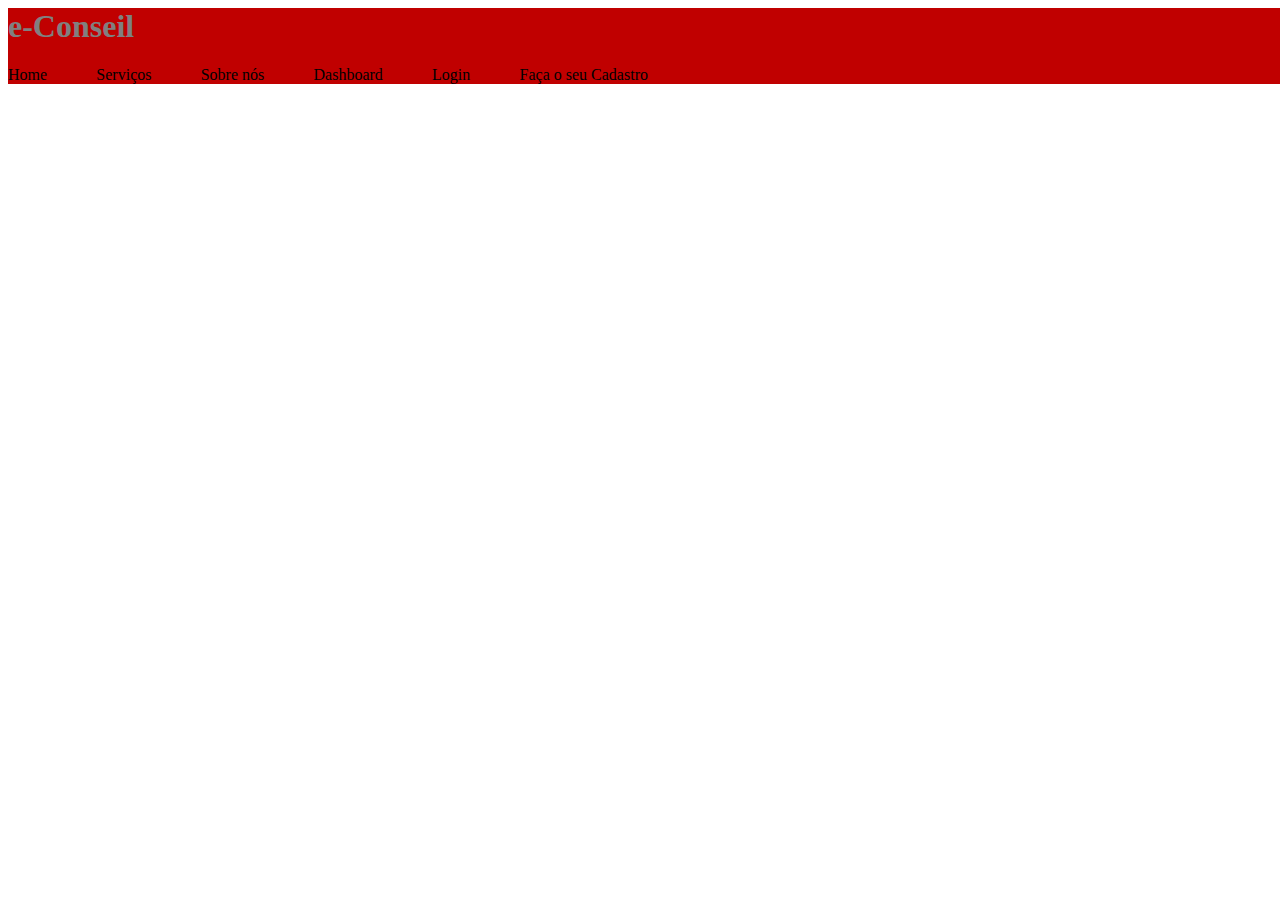
==== site.html @ 6da0bdfa "site sprint 2" ====
<!DOCTYPE html>
<html lang="en">
<head>
    <meta charset="UTF-8">
    <meta http-equiv="X-UA-Compatible" content="IE=edge">
    <meta name="viewport" content="width=device-width, initial-scale=1.0">
    <link rel="stylesheet" href="style.css">

</title>
</head>
<body>
    <div class="header">
        <div class="container">
            <h1 class="titulo">e-Conseil</h1>
            <ul class="navbar">
                <li>Home</li>
                <li>Serviços</li>
                <li>Sobre nós</li>
                <li>Dashboard</li>
                <li>Login</li>
                <li>Faça o seu Cadastro</li>
            </ul>
        </div>
    </div>
    
</body>
</html>
---- style.css ----
.header{
    background-color:  rgb(192 0 0) ;
    align-items: center;
    width: 100vw;
    margin-top: 0px;

}
.titulo{
margin-top: 0px;
    color: grey;
}
.Container {
    align-items: center;
    margin: auto;
}
.navbar{
    width: 50%;
    list-style: none;
    justify-content: space-between;
    display: flex;
padding: 0px;
text-align: right;
    

}
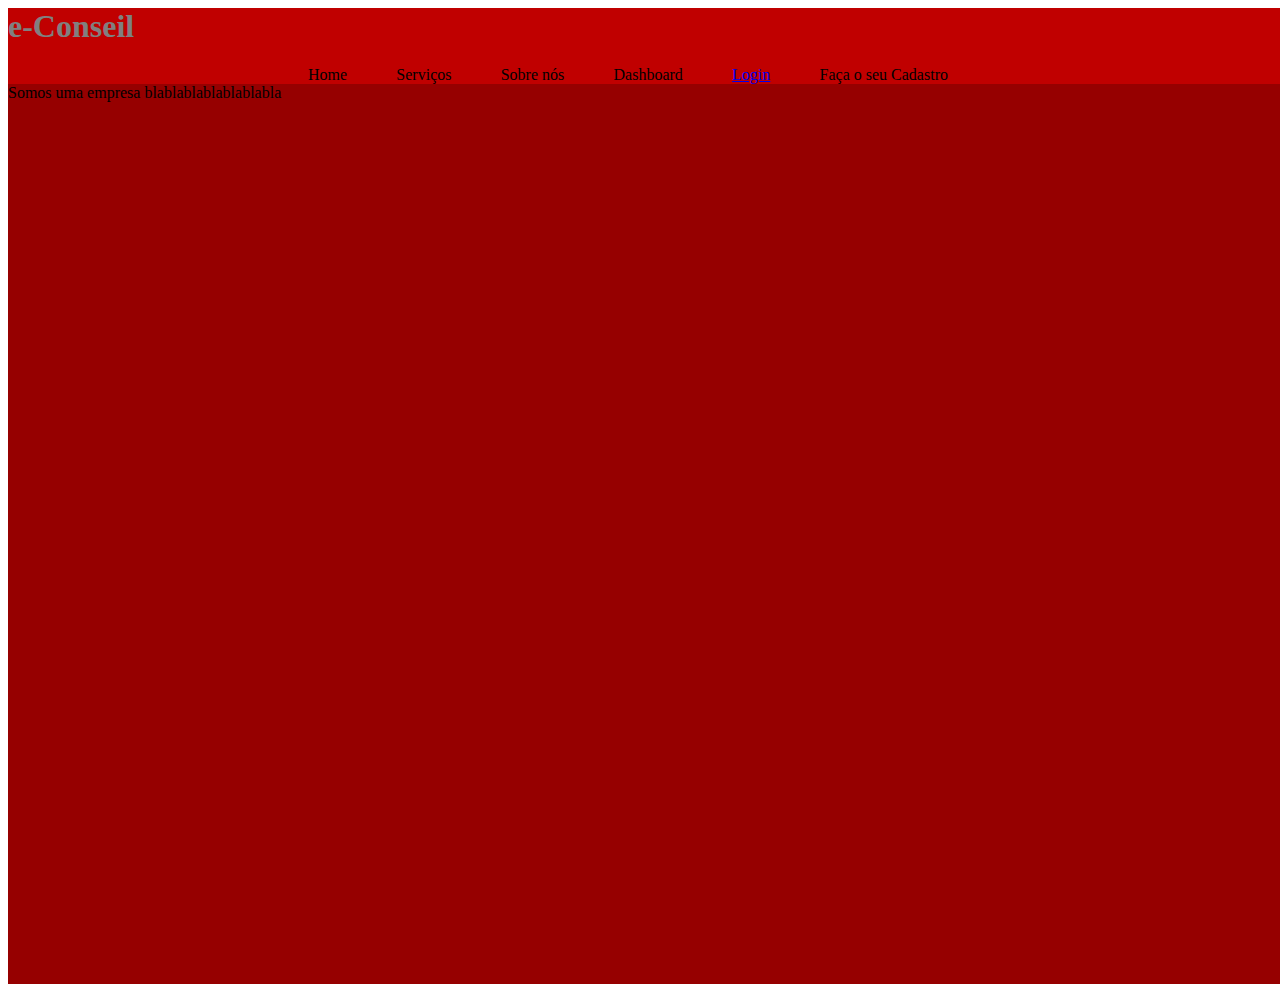
==== commit ae8cbc65: "Colocando plano de fundo no site" ====
--- a/site.html
+++ b/site.html
@@ -17,9 +17,14 @@
                 <li>Serviços</li>
                 <li>Sobre nós</li>
                 <li>Dashboard</li>
-                <li>Login</li>
+                <li><a href="login.html">Login</a></li>
                 <li>Faça o seu Cadastro</li>
             </ul>
+        </div>
+    </div>
+    <div class="banner">
+        <div class="card">
+                Somos uma empresa blablablablablablabla
         </div>
     </div>
     
--- a/style.css
+++ b/style.css
@@ -6,8 +6,9 @@
 
 }
 .titulo{
-margin-top: 0px;
+margin-top: 0px                                                                                     ;
     color: grey;
+    font-family: cursive;
 }
 .Container {
     align-items: center;
@@ -15,11 +16,23 @@
 }
 .navbar{
     width: 50%;
+    margin-left: 300px ;
     list-style: none;
     justify-content: space-between;
     display: flex;
 padding: 0px;
 text-align: right;
-    
+    font-family: cursive;
+    margin-bottom: 0px;
+
+
+}
+.banner{
+    background-color: rgb(150, 0, 0);
+    background-image: url("https://www.cvc.com.br/dicas-de-viagem/wp-content/uploads/2018/11/vinicola-608509464.jpg");
+    height: 100vh;
+    width: 100vw;
+    margin-top: 0px;
+    margin-right: 0px;
 
 }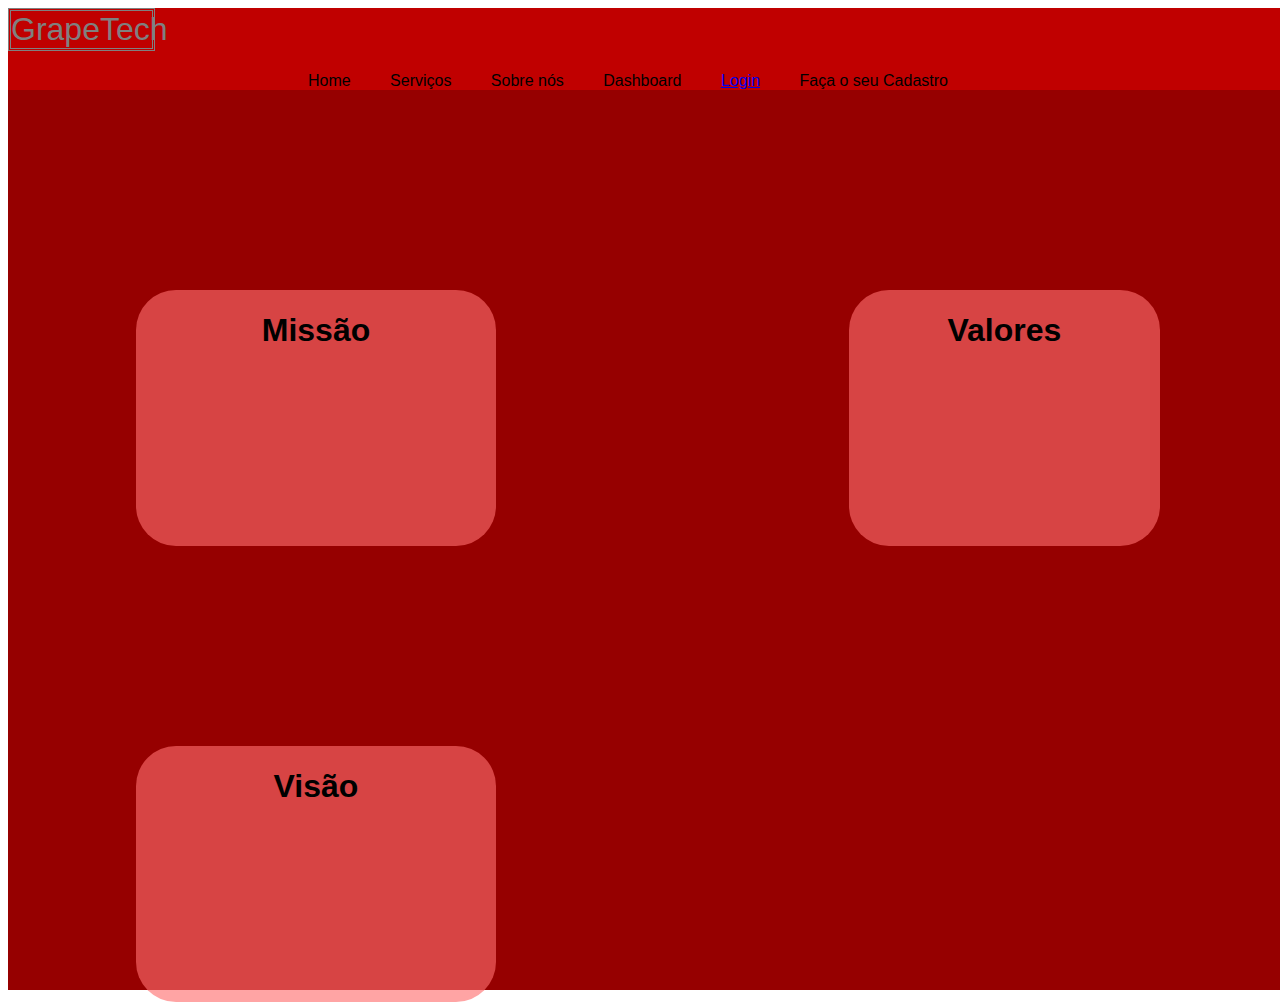
==== commit 18d6fd2e: "Tela home com as divs ordenadas" ====
--- a/site.html
+++ b/site.html
@@ -11,7 +11,7 @@
 <body>
     <div class="header">
         <div class="container">
-            <h1 class="titulo">e-Conseil</h1>
+            <h1 class="titulo">GrapeTech</h1>
             <ul class="navbar">
                 <li>Home</li>
                 <li>Serviços</li>
@@ -23,8 +23,20 @@
         </div>
     </div>
     <div class="banner">
+        <div class="container">
         <div class="card">
-                Somos uma empresa blablablablablablabla
+                <div class="div" id="i_diva">
+                    <h1 id="i_missao">Missão</h1>
+
+                </div>
+                <div class="div" id="i_divb">
+                    <h1 id="i_visao">Visão</h1>
+                </div>
+        </div>
+        <div class="div"id="i_divc">
+        <h1 id="i_valores">Valores</h1>
+
+        </div>
         </div>
     </div>
     
--- a/style.css
+++ b/style.css
@@ -3,12 +3,18 @@
     align-items: center;
     width: 100vw;
     margin-top: 0px;
+    
 
 }
 .titulo{
-margin-top: 0px                                                                                     ;
+margin-top: 0px;
+
     color: grey;
-    font-family: cursive;
+    font-family: -apple-system, BlinkMacSystemFont, 'Segoe UI', Roboto, Oxygen, Ubuntu, Cantarell, 'Open Sans', 'Helvetica Neue', sans-serif;
+    font-weight: 400;
+    border: grey 3px double;
+    width: 11vw;
+    
 }
 .Container {
     align-items: center;
@@ -20,9 +26,10 @@
     list-style: none;
     justify-content: space-between;
     display: flex;
+    flex-direction: row;
 padding: 0px;
 text-align: right;
-    font-family: cursive;
+    font-family: -apple-system, BlinkMacSystemFont, 'Segoe UI', Roboto, Oxygen, Ubuntu, Cantarell, 'Open Sans', 'Helvetica Neue', sans-serif;
     margin-bottom: 0px;
 
 
@@ -34,5 +41,65 @@
     width: 100vw;
     margin-top: 0px;
     margin-right: 0px;
+    align-items: center;
+    
+    padding:auto;
 
-}+}
+
+
+.banner .container{
+    width: 80%;
+    display: flex;
+    margin: auto;
+}
+
+.banner .card{
+    justify-content: space-between;
+    margin: auto;
+
+}
+  .div{
+      background-color: #ff6d6d9f;
+      border-radius: 40px;
+      position: relative;
+      height: 20vw;
+      width: 40vh;
+      display: inline-block;
+      margin-top: 200px;
+      margin-left: 0px;
+      text-align: center;
+      
+  }
+   
+  #i_missao, #i_visao, #i_valores{
+      font-family: -apple-system, BlinkMacSystemFont, 'Segoe UI', Roboto, Oxygen, Ubuntu, Cantarell, 'Open Sans', 'Helvetica Neue', sans-serif;
+  }
+
+  
+   .div:hover{
+    -webkit-transition: all 200ms ease-in;
+    -webkit-transform: scale(1.1);
+    -ms-transition: all 200ms ease-in;
+    -ms-transform: scale(1.1);   
+    -moz-transition: all 200ms ease-in;
+    -moz-transform: scale(1.1);
+    transition: all 200ms ease-in;
+    transform: scale(1.1);
+    color: azure;
+    text-decoration: underline;
+
+   }
+        
+        #i_diva{
+        margin-right: 100px;
+        }
+
+
+        #i_divb{
+            
+
+        }
+        #i_divc{
+            
+        }